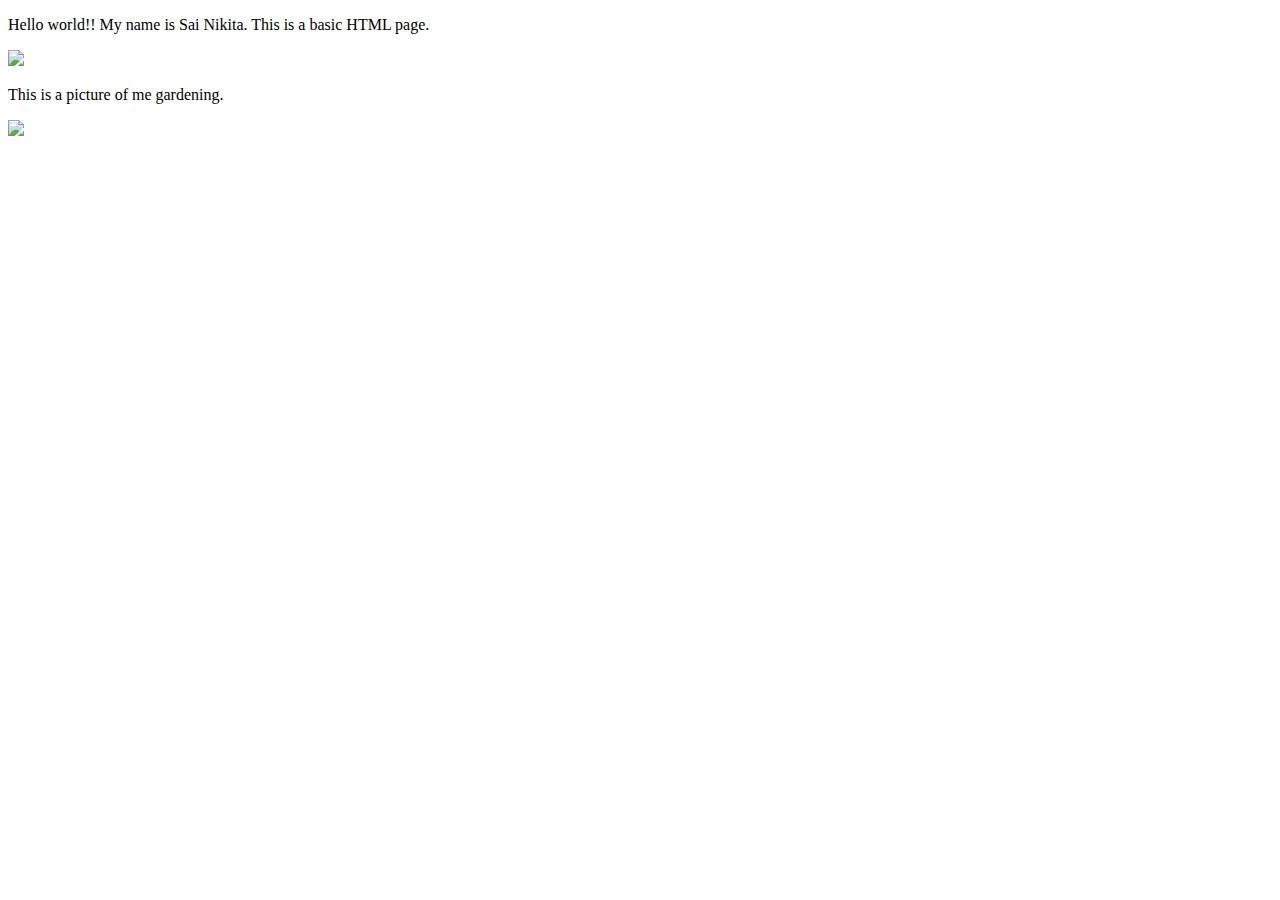
==== index.html @ b8bf1a74 "added info about me." ====
<!DOCTYPE html>
<html lang="en">

  <head>
    <meta charset="utf-8">
    <title>Basic HTML Structure</title>
</head>

  <body>

  <!-- page content -->

	<p>
	Hello world!! My name is Sai Nikita. This is a basic HTML page. 
    </p>
	<img src="IMG_3835.JPG">
	<p>
	This is a picture of me gardening.
	</p>
	<img src="photo 1.JPG">
  </body>

</html
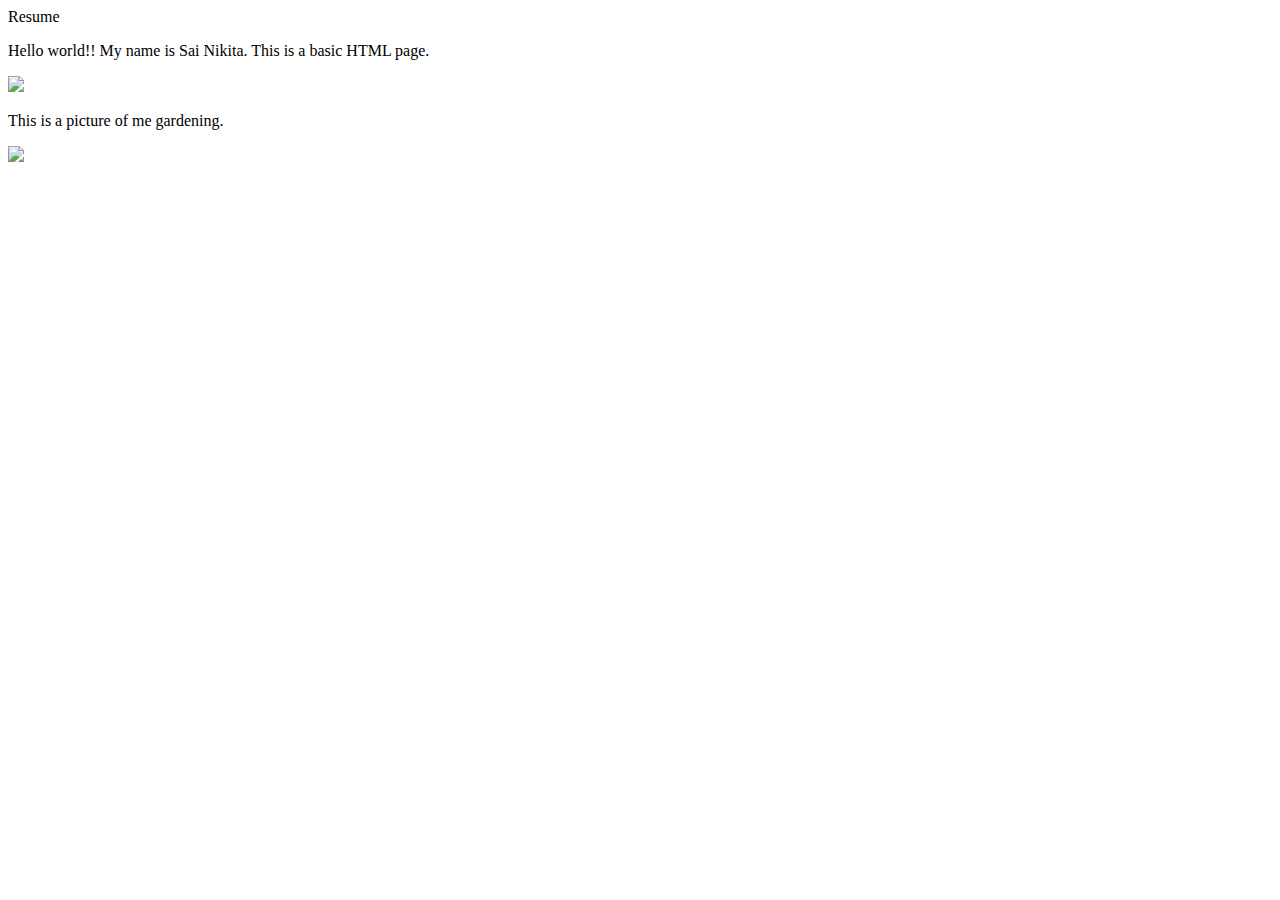
==== commit 9fdc1bee: "made some edits to the html pages" ====
--- a/index.html
+++ b/index.html
@@ -1,6 +1,6 @@
 <!DOCTYPE html>
 <html lang="en">
-
+<a ref = "resume.html"> Resume </a>
   <head>
     <meta charset="utf-8">
     <title>Basic HTML Structure</title>
@@ -13,7 +13,7 @@
 	<p>
 	Hello world!! My name is Sai Nikita. This is a basic HTML page. 
     </p>
-	<img src="IMG_3835.JPG">
+	<img src="nikipic.JPG">
 	<p>
 	This is a picture of me gardening.
 	</p>
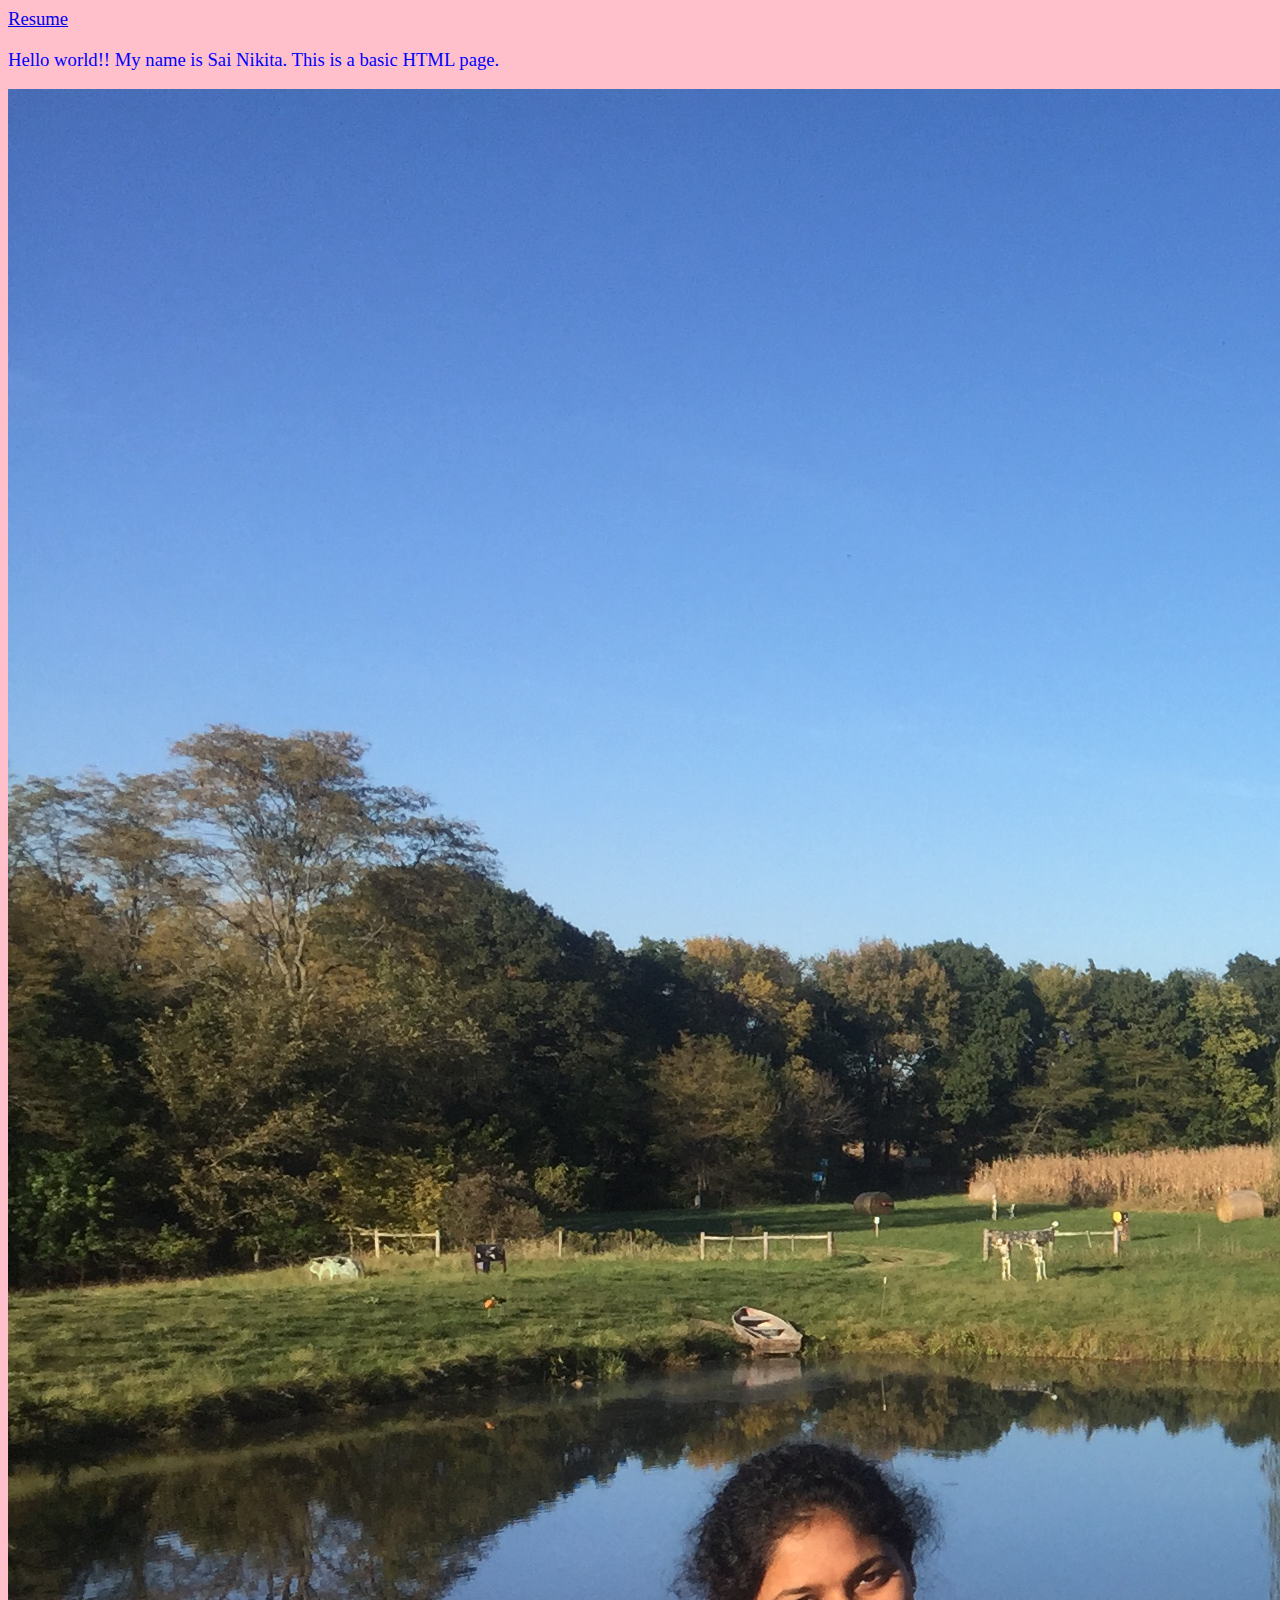
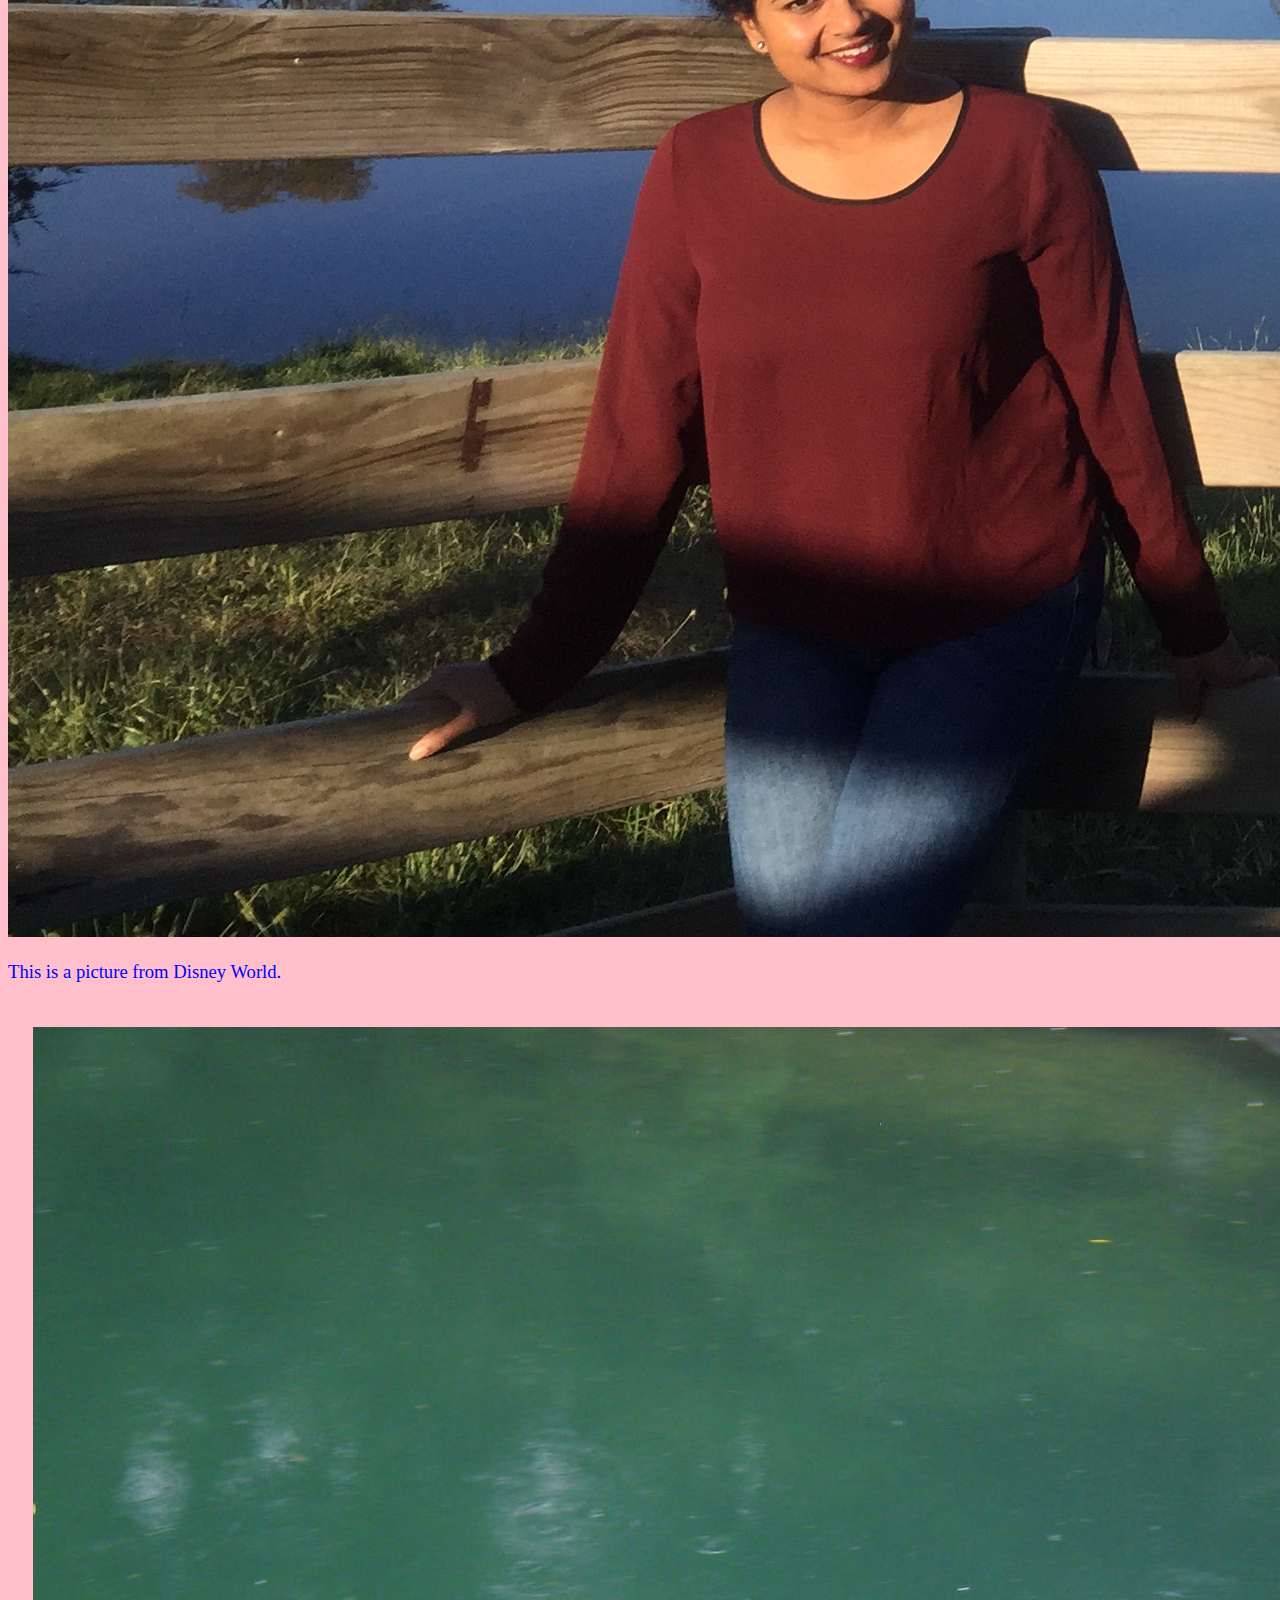
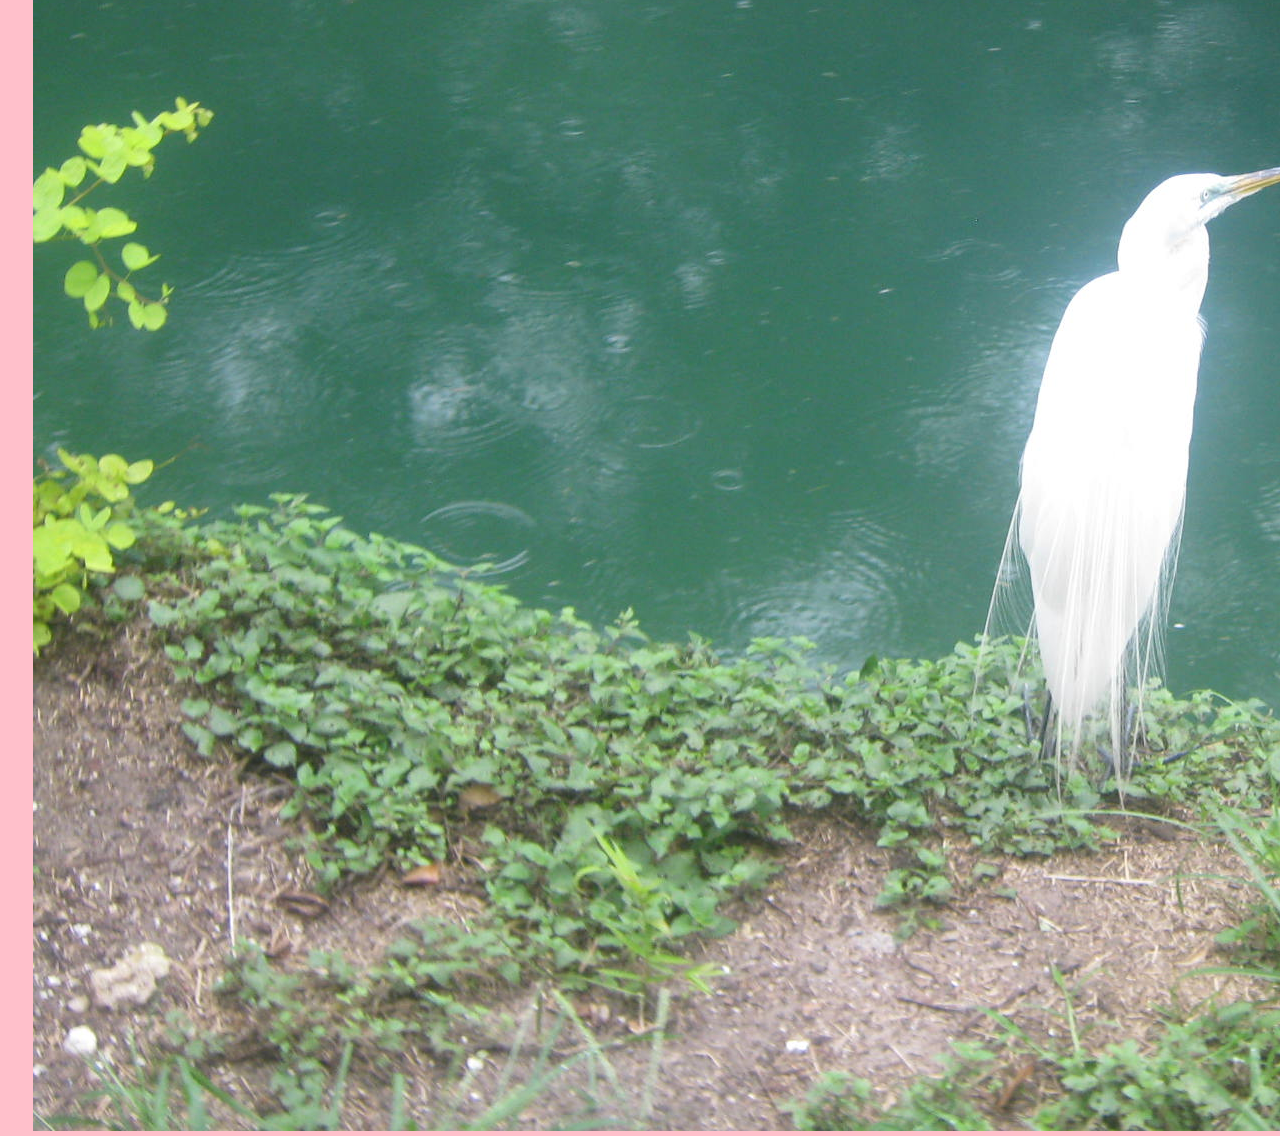
==== commit f98ca916: "Finished all of my edits" ====
--- a/index.html
+++ b/index.html
@@ -1,23 +1,31 @@
 <!DOCTYPE html>
 <html lang="en">
-<a ref = "resume.html"> Resume </a>
+ <a href = "resume.html"> Resume </a>
   <head>
-    <meta charset="utf-8">
+  <meta charset="utf-8">
     <title>Basic HTML Structure</title>
+	<link rel="stylesheet"type="text/css" href="stylesheet.css"/>
 </head>
 
   <body>
 
   <!-- page content -->
 
+	
 	<p>
 	Hello world!! My name is Sai Nikita. This is a basic HTML page. 
     </p>
-	<img src="nikipic.JPG">
+	<div id="niki_pic">
+	<img src="Niki12.JPG" alt="My picture" />
+	</div>
+	
+	
 	<p>
-	This is a picture of me gardening.
+	This is a picture from Disney World.
 	</p>
-	<img src="photo 1.JPG">
+	<div id="disney_pic">
+	<img src="disney.JPG" alt="My other picture" />
+	</div>
   </body>
 
 </html--- a/stylesheet.css
+++ b/stylesheet.css
@@ -0,0 +1,48 @@
+.niki heading {font-size:20pt; text-align:center; height:20pt;padding-top: 12pt;color: black;}
+
+.body {width: 700px; margin:0 px auto;text-align:center;}
+
+h4 {
+color: black;
+font-size:24pt;
+text-decoration: underline;
+}
+
+h5 {
+color: white;
+font-size:18pt;
+font-family: Times New Roman;
+}
+
+body {
+	color:blue;
+	background-color: pink;
+	font-size:14pt;
+	font-family: Times New Roman;
+}
+
+#Niki_pic {
+height:100px;
+width:40px;
+margin-bottom:25px;
+margin-top:25px;
+margin-right:25px;
+margin-left:25px;
+float: left;
+}
+
+#disney_pic {
+height:100px;
+width:40px;
+margin-bottom:25px;
+margin-top:25px;
+margin-right:25px;
+margin-left:25px;
+border: background-color;
+float: left;
+}
+
+
+
+	
+	 